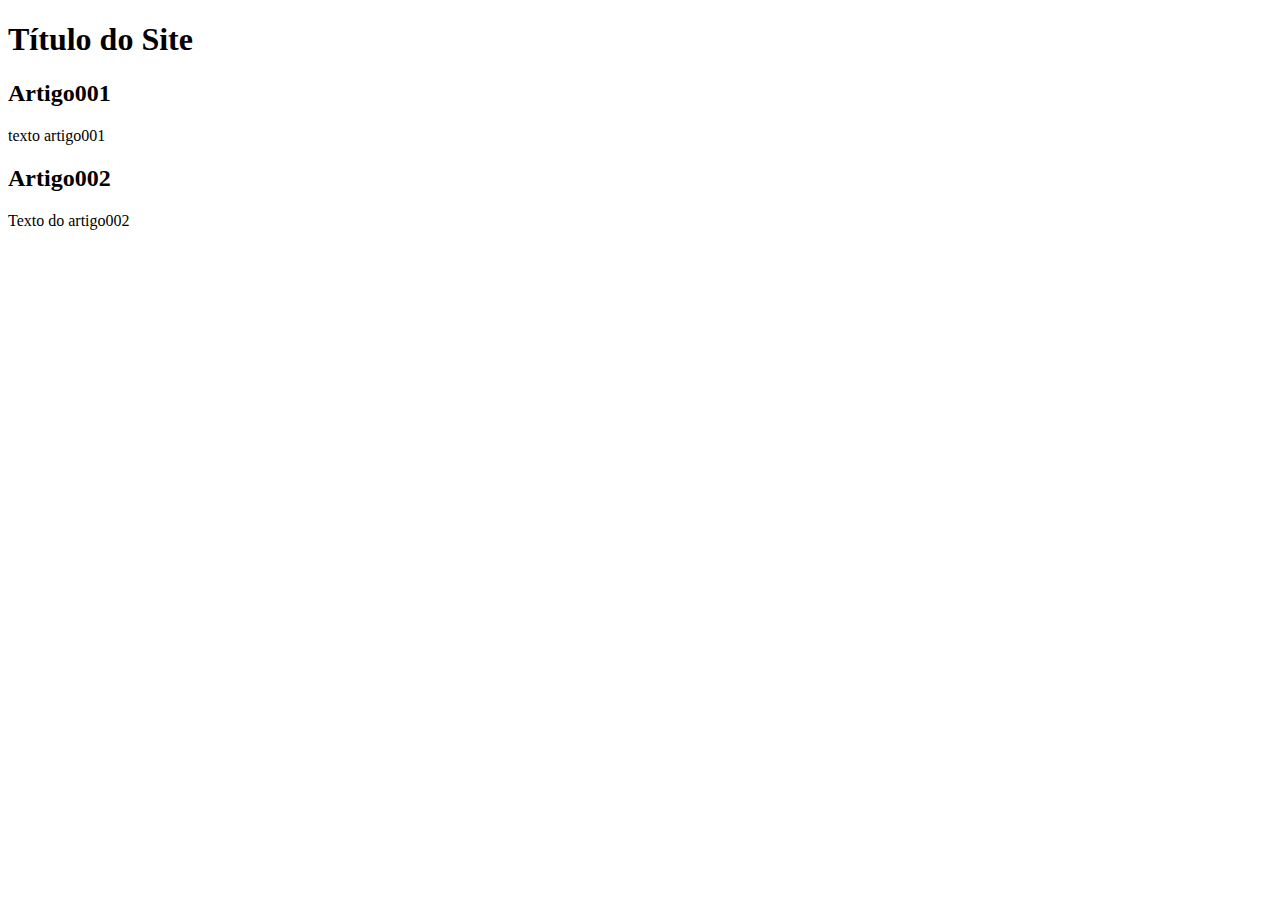
==== index.html @ 42025afb "add index" ====
<!DOCTYPE html>
<html lang="pt-br">
<head>
    <meta charset="UTF-8">
    <meta name="viewport" content="width=device-width, initial-scale=1.0">
    <title>Título do Site</title>
</head>
<body>
    <main>
        <header>
            <h1>Título do Site</h1>
            <article>
                <h2>Artigo001</h2>
                <p>texto artigo001</p>
            </article>
            <article>
                <h2>Artigo002</h2>
                <p>Texto do artigo002</p>
            </article>
        </header>
    </main>
    
</body>
</html>
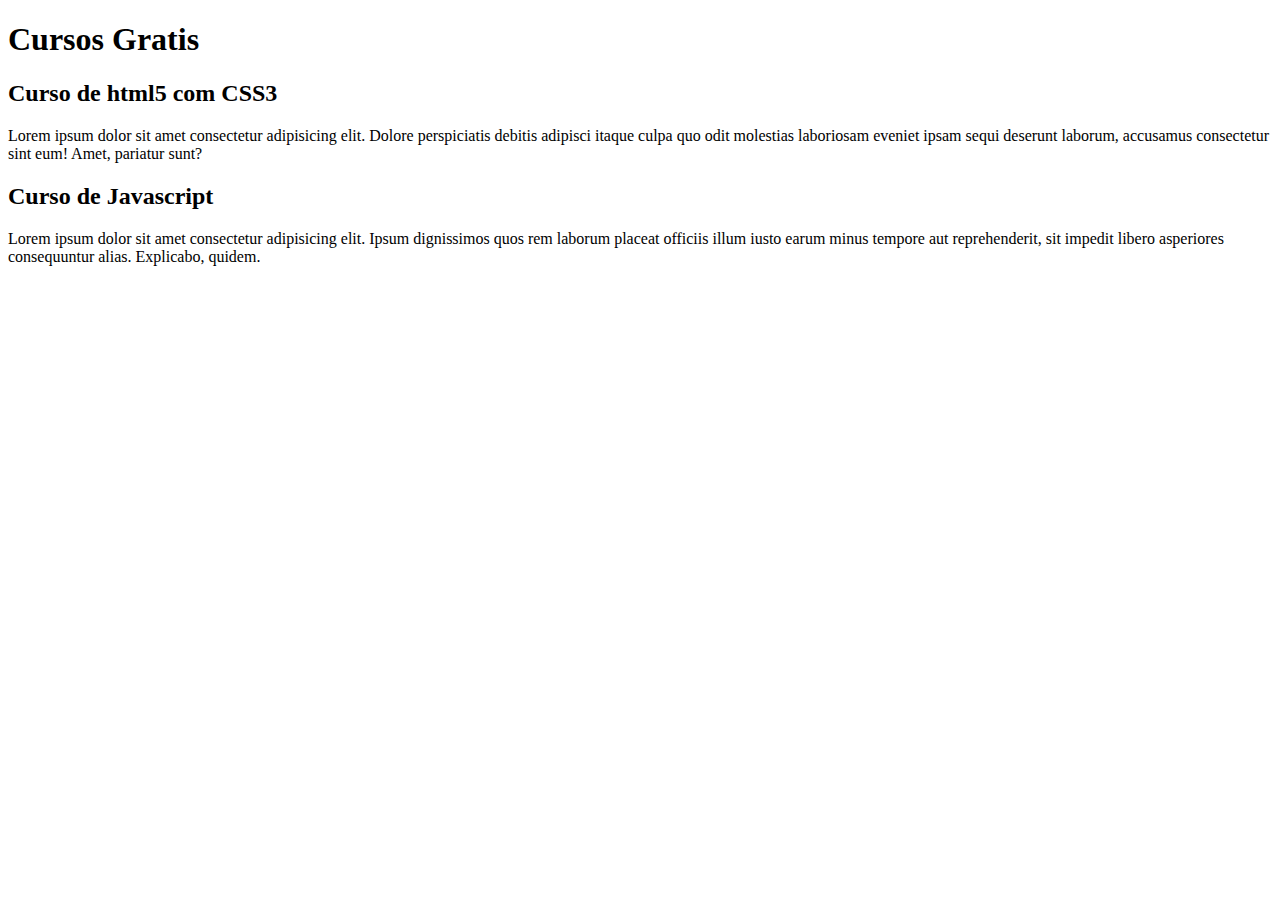
==== commit 66f17602: "comecei a escrever o conteúdo" ====
--- a/index.html
+++ b/index.html
@@ -8,14 +8,14 @@
 <body>
     <main>
         <header>
-            <h1>Título do Site</h1>
+            <h1>Cursos Gratis</h1>
             <article>
-                <h2>Artigo001</h2>
-                <p>texto artigo001</p>
+                <h2>Curso de html5 com CSS3</h2>
+                <p>Lorem ipsum dolor sit amet consectetur adipisicing elit. Dolore perspiciatis debitis adipisci itaque culpa quo odit molestias laboriosam eveniet ipsam sequi deserunt laborum, accusamus consectetur sint eum! Amet, pariatur sunt?</p>
             </article>
             <article>
-                <h2>Artigo002</h2>
-                <p>Texto do artigo002</p>
+                <h2>Curso de Javascript</h2>
+                <p>Lorem ipsum dolor sit amet consectetur adipisicing elit. Ipsum dignissimos quos rem laborum placeat officiis illum iusto earum minus tempore aut reprehenderit, sit impedit libero asperiores consequuntur alias. Explicabo, quidem.</p>
             </article>
         </header>
     </main>
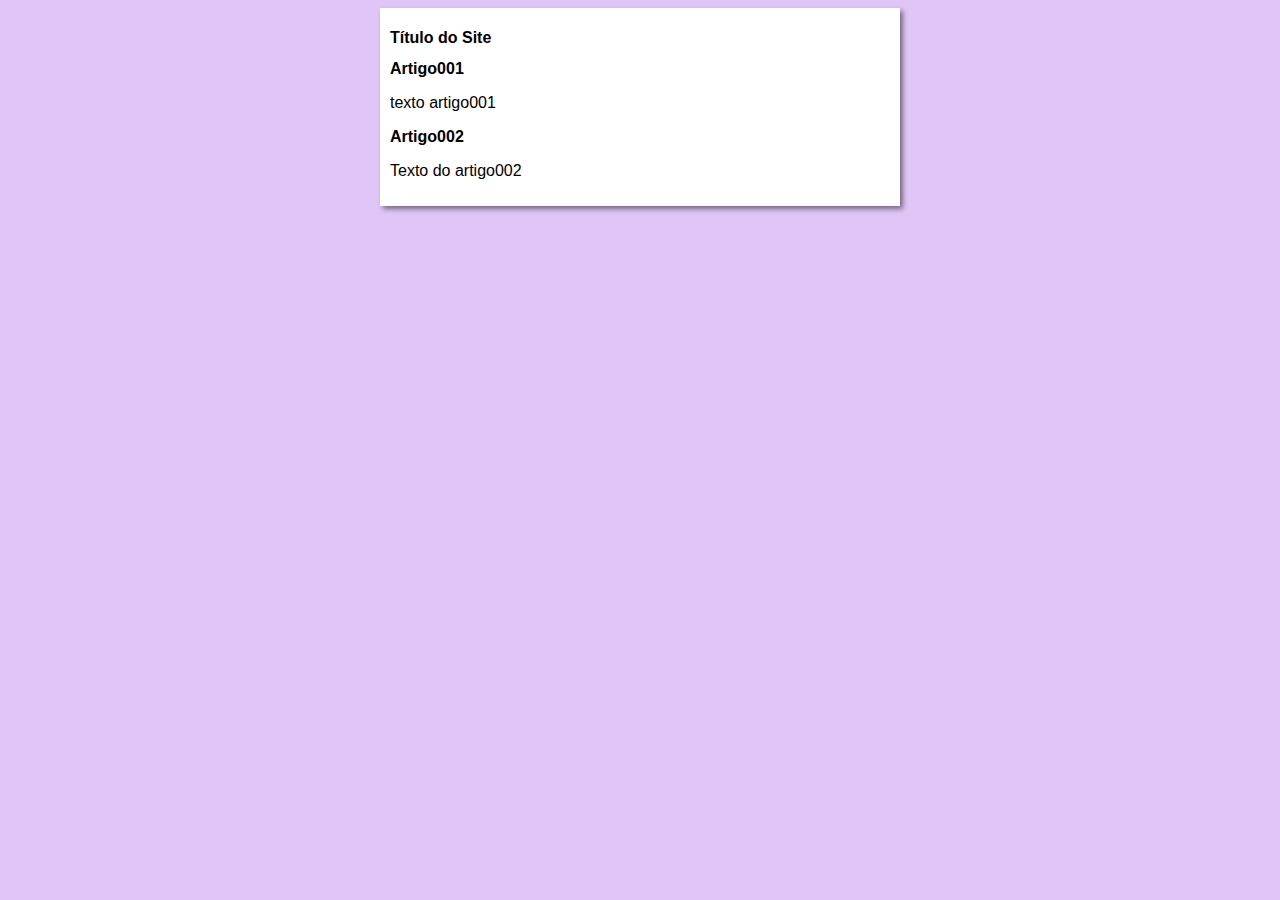
==== commit c587868d: "iniciei o design" ====
--- a/index.html
+++ b/index.html
@@ -4,18 +4,19 @@
     <meta charset="UTF-8">
     <meta name="viewport" content="width=device-width, initial-scale=1.0">
     <title>Título do Site</title>
+    <link rel="stylesheet" href="style.css">
 </head>
 <body>
     <main>
         <header>
-            <h1>Cursos Gratis</h1>
+            <h1>Título do Site</h1>
             <article>
-                <h2>Curso de html5 com CSS3</h2>
-                <p>Lorem ipsum dolor sit amet consectetur adipisicing elit. Dolore perspiciatis debitis adipisci itaque culpa quo odit molestias laboriosam eveniet ipsam sequi deserunt laborum, accusamus consectetur sint eum! Amet, pariatur sunt?</p>
+                <h2>Artigo001</h2>
+                <p>texto artigo001</p>
             </article>
             <article>
-                <h2>Curso de Javascript</h2>
-                <p>Lorem ipsum dolor sit amet consectetur adipisicing elit. Ipsum dignissimos quos rem laborum placeat officiis illum iusto earum minus tempore aut reprehenderit, sit impedit libero asperiores consequuntur alias. Explicabo, quidem.</p>
+                <h2>Artigo002</h2>
+                <p>Texto do artigo002</p>
             </article>
         </header>
     </main>
--- a/style.css
+++ b/style.css
@@ -0,0 +1,15 @@
+*{
+    font-family: Arial, Helvetica, sans-serif;
+    font-size: 16px;
+}
+body{
+    background-color: rgba(137, 43, 226, 0.267);
+}
+
+main{
+    background-color: white;
+    width: 500px;
+    margin: auto;
+    padding: 10px;
+    box-shadow: 3px 3px 5px rgba(0, 0, 0, 0.473);
+}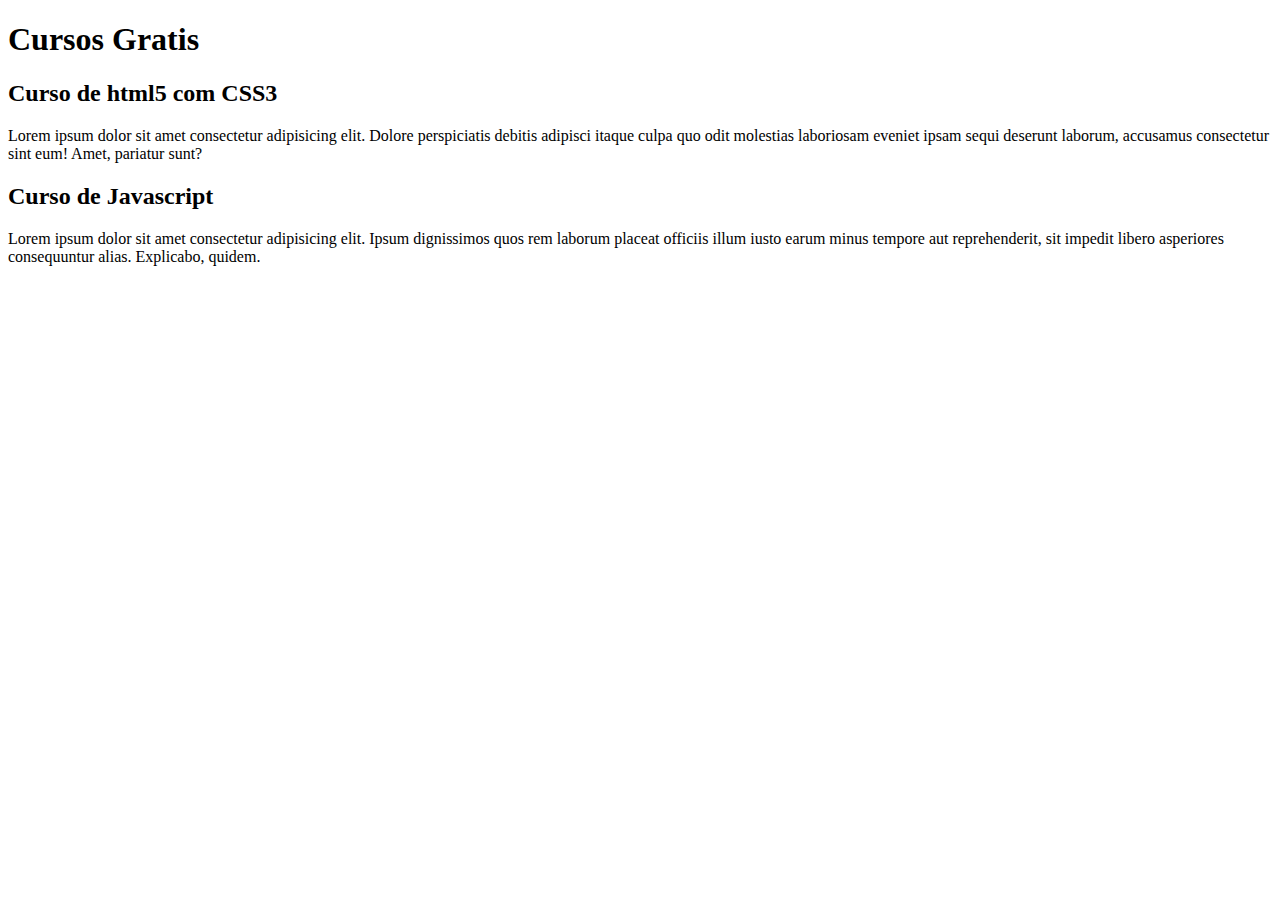
==== commit 8d1b978f: "mudei o título" ====
--- a/index.html
+++ b/index.html
@@ -3,20 +3,19 @@
 <head>
     <meta charset="UTF-8">
     <meta name="viewport" content="width=device-width, initial-scale=1.0">
-    <title>Título do Site</title>
-    <link rel="stylesheet" href="style.css">
+    <title>Site CursoemVideo</title>
 </head>
 <body>
     <main>
         <header>
-            <h1>Título do Site</h1>
+            <h1>Cursos Gratis</h1>
             <article>
-                <h2>Artigo001</h2>
-                <p>texto artigo001</p>
+                <h2>Curso de html5 com CSS3</h2>
+                <p>Lorem ipsum dolor sit amet consectetur adipisicing elit. Dolore perspiciatis debitis adipisci itaque culpa quo odit molestias laboriosam eveniet ipsam sequi deserunt laborum, accusamus consectetur sint eum! Amet, pariatur sunt?</p>
             </article>
             <article>
-                <h2>Artigo002</h2>
-                <p>Texto do artigo002</p>
+                <h2>Curso de Javascript</h2>
+                <p>Lorem ipsum dolor sit amet consectetur adipisicing elit. Ipsum dignissimos quos rem laborum placeat officiis illum iusto earum minus tempore aut reprehenderit, sit impedit libero asperiores consequuntur alias. Explicabo, quidem.</p>
             </article>
         </header>
     </main>
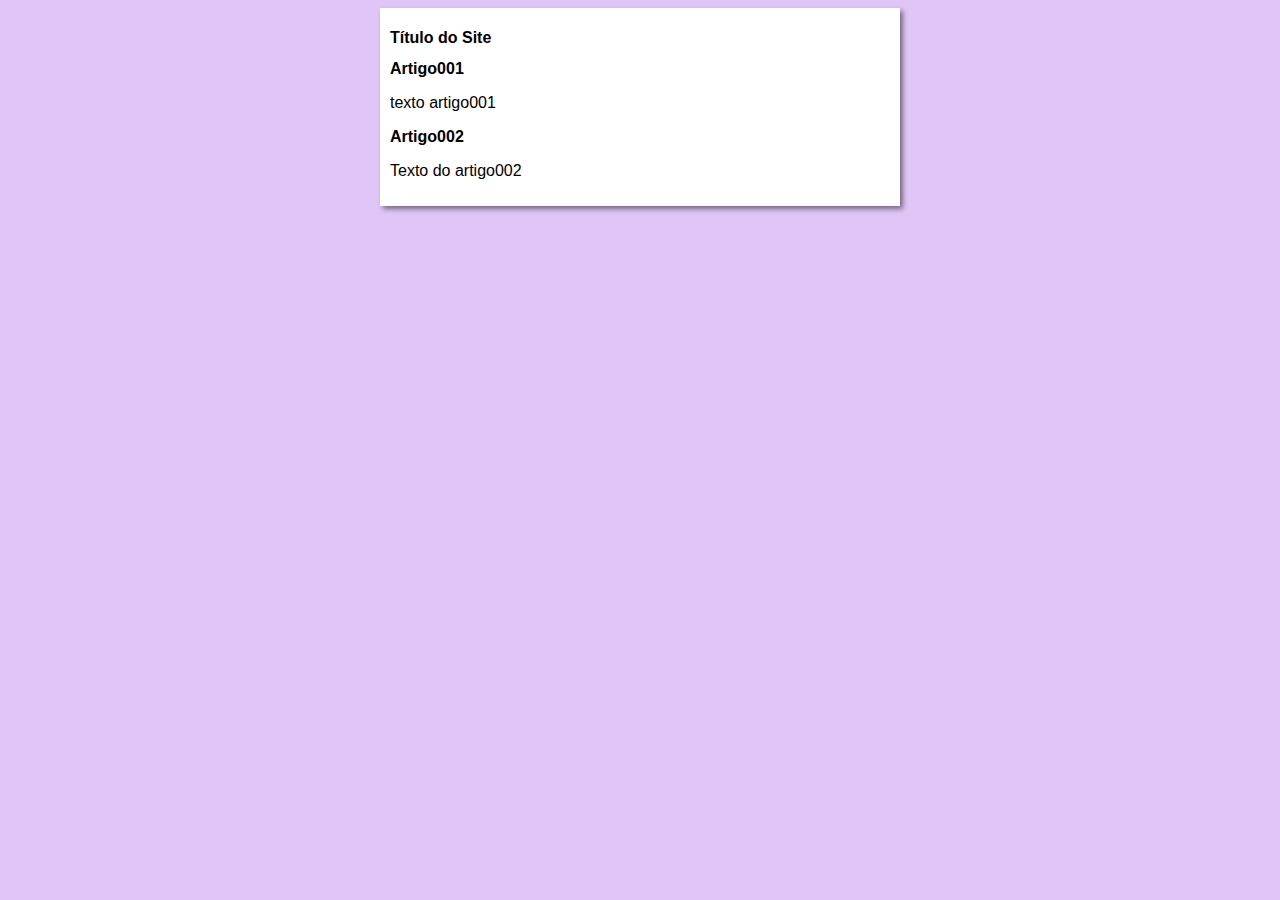
==== commit 12ef503d: "mudei o título" ====
--- a/index.html
+++ b/index.html
@@ -3,19 +3,20 @@
 <head>
     <meta charset="UTF-8">
     <meta name="viewport" content="width=device-width, initial-scale=1.0">
-    <title>Site CursoemVideo</title>
+    <title>Curso em Video</title>
+    <link rel="stylesheet" href="style.css">
 </head>
 <body>
     <main>
         <header>
-            <h1>Cursos Gratis</h1>
+            <h1>Título do Site</h1>
             <article>
-                <h2>Curso de html5 com CSS3</h2>
-                <p>Lorem ipsum dolor sit amet consectetur adipisicing elit. Dolore perspiciatis debitis adipisci itaque culpa quo odit molestias laboriosam eveniet ipsam sequi deserunt laborum, accusamus consectetur sint eum! Amet, pariatur sunt?</p>
+                <h2>Artigo001</h2>
+                <p>texto artigo001</p>
             </article>
             <article>
-                <h2>Curso de Javascript</h2>
-                <p>Lorem ipsum dolor sit amet consectetur adipisicing elit. Ipsum dignissimos quos rem laborum placeat officiis illum iusto earum minus tempore aut reprehenderit, sit impedit libero asperiores consequuntur alias. Explicabo, quidem.</p>
+                <h2>Artigo002</h2>
+                <p>Texto do artigo002</p>
             </article>
         </header>
     </main>
--- a/style.css
+++ b/style.css
@@ -0,0 +1,15 @@
+*{
+    font-family: Arial, Helvetica, sans-serif;
+    font-size: 16px;
+}
+body{
+    background-color: rgba(137, 43, 226, 0.267);
+}
+
+main{
+    background-color: white;
+    width: 500px;
+    margin: auto;
+    padding: 10px;
+    box-shadow: 3px 3px 5px rgba(0, 0, 0, 0.473);
+}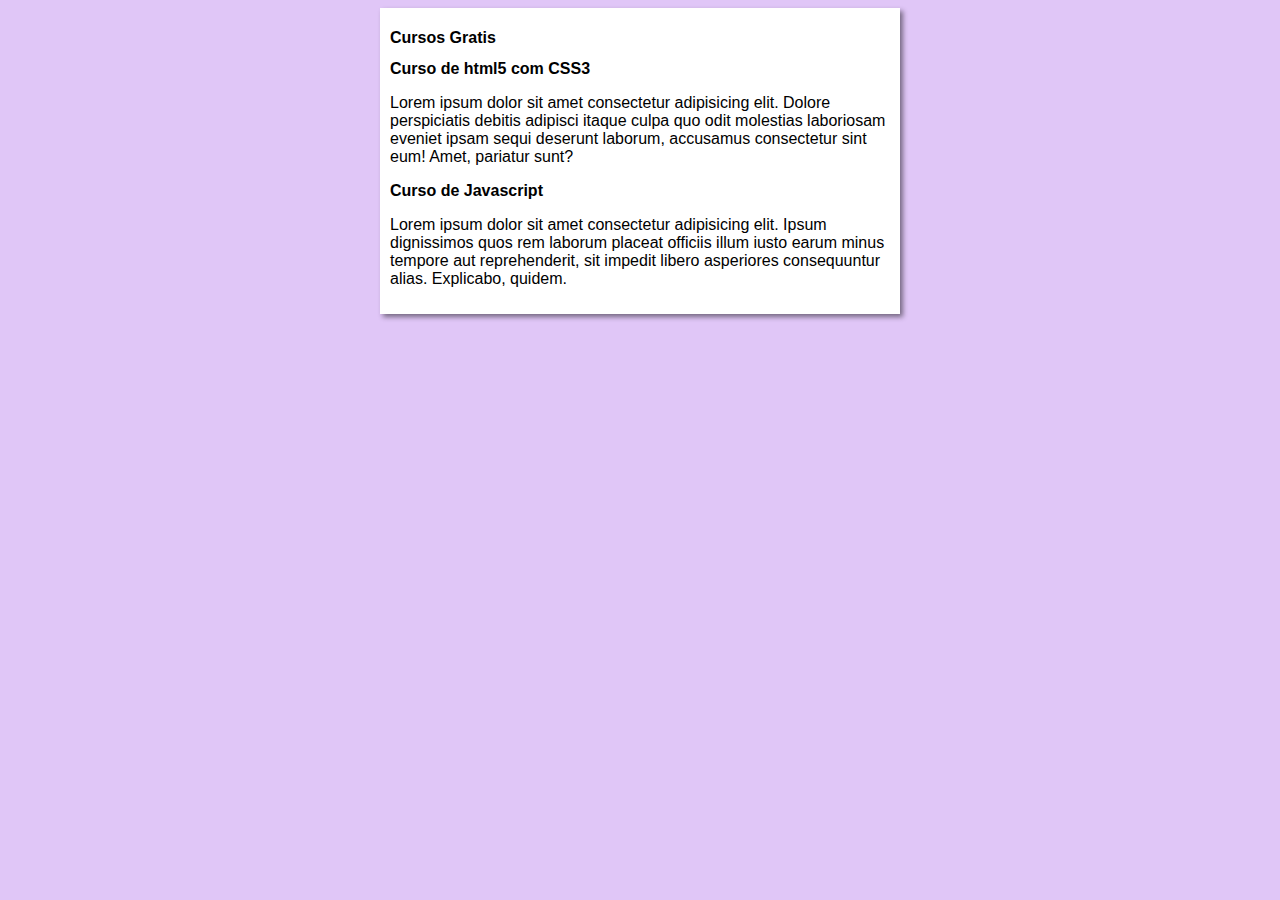
==== commit 2bb8ab0d: "Merge branch 'design'" ====
--- a/index.html
+++ b/index.html
@@ -9,14 +9,14 @@
 <body>
     <main>
         <header>
-            <h1>Título do Site</h1>
+            <h1>Cursos Gratis</h1>
             <article>
-                <h2>Artigo001</h2>
-                <p>texto artigo001</p>
+                <h2>Curso de html5 com CSS3</h2>
+                <p>Lorem ipsum dolor sit amet consectetur adipisicing elit. Dolore perspiciatis debitis adipisci itaque culpa quo odit molestias laboriosam eveniet ipsam sequi deserunt laborum, accusamus consectetur sint eum! Amet, pariatur sunt?</p>
             </article>
             <article>
-                <h2>Artigo002</h2>
-                <p>Texto do artigo002</p>
+                <h2>Curso de Javascript</h2>
+                <p>Lorem ipsum dolor sit amet consectetur adipisicing elit. Ipsum dignissimos quos rem laborum placeat officiis illum iusto earum minus tempore aut reprehenderit, sit impedit libero asperiores consequuntur alias. Explicabo, quidem.</p>
             </article>
         </header>
     </main>
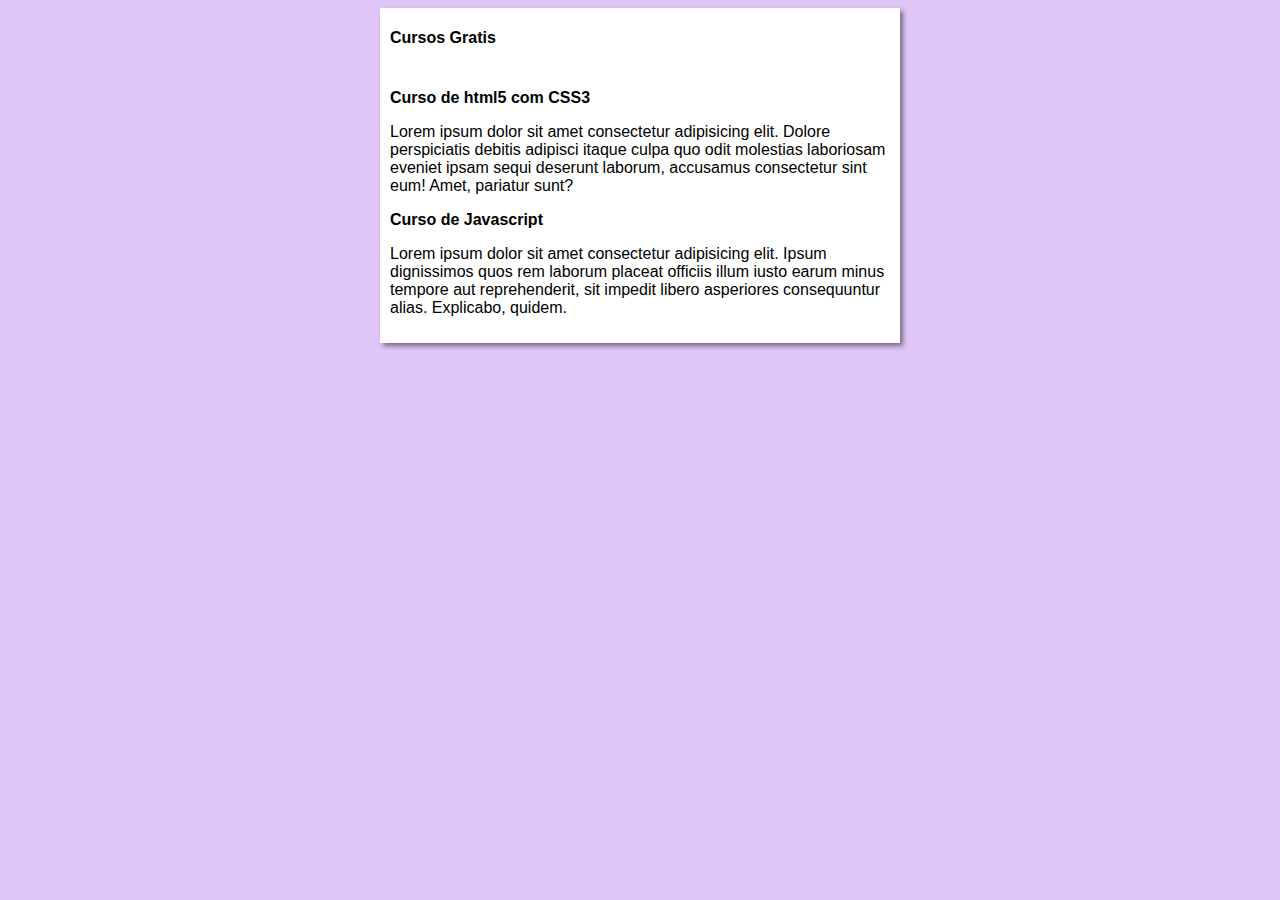
==== commit 5d86de3a: "add imagem" ====
--- a/index.html
+++ b/index.html
@@ -10,6 +10,7 @@
     <main>
         <header>
             <h1>Cursos Gratis</h1>
+            <img src="imagens/" alt="">
             <article>
                 <h2>Curso de html5 com CSS3</h2>
                 <p>Lorem ipsum dolor sit amet consectetur adipisicing elit. Dolore perspiciatis debitis adipisci itaque culpa quo odit molestias laboriosam eveniet ipsam sequi deserunt laborum, accusamus consectetur sint eum! Amet, pariatur sunt?</p>
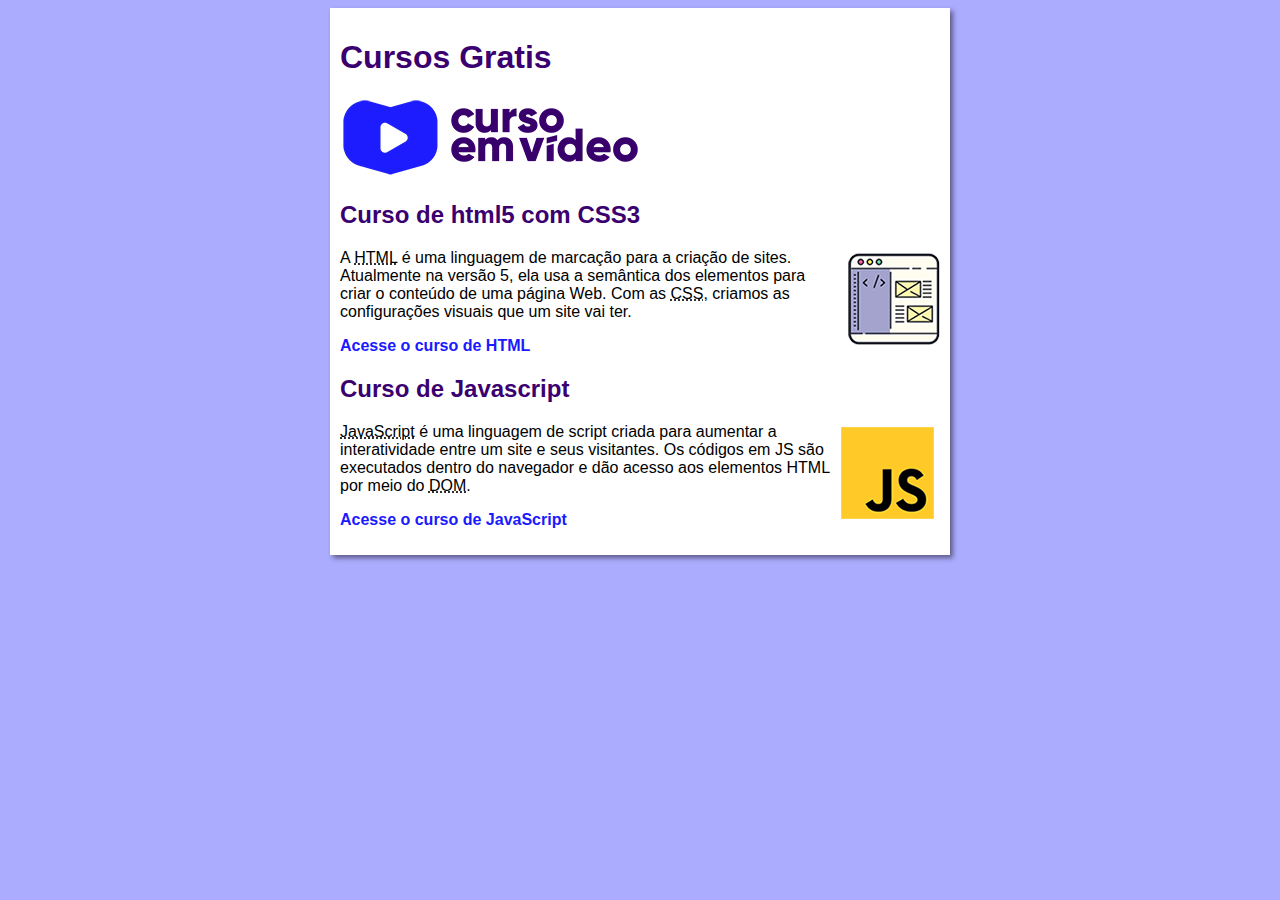
==== commit 89837e6c: "criei o site" ====
--- a/index.html
+++ b/index.html
@@ -10,14 +10,18 @@
     <main>
         <header>
             <h1>Cursos Gratis</h1>
-            <img src="imagens/" alt="">
+            <img src="imagens/curso-em-video-cor.png" alt="Curso em video">
             <article>
                 <h2>Curso de html5 com CSS3</h2>
-                <p>Lorem ipsum dolor sit amet consectetur adipisicing elit. Dolore perspiciatis debitis adipisci itaque culpa quo odit molestias laboriosam eveniet ipsam sequi deserunt laborum, accusamus consectetur sint eum! Amet, pariatur sunt?</p>
+                <img class="lado" src="imagens/curso-html-css.png" alt="urso de HTML e CSS">
+                <p>A <abbr title="HyperText Markup Language">HTML</abbr> é uma linguagem de marcação para a criação de sites. Atualmente na versão 5, ela usa a semântica dos elementos para criar o conteúdo de uma página Web. Com as <abbr title="Cascading Style Sheets">CSS</abbr>, criamos as configurações visuais que um site vai ter.</p>
+                <a href="curso-html.html">Acesse o curso de HTML</a>
             </article>
             <article>
                 <h2>Curso de Javascript</h2>
-                <p>Lorem ipsum dolor sit amet consectetur adipisicing elit. Ipsum dignissimos quos rem laborum placeat officiis illum iusto earum minus tempore aut reprehenderit, sit impedit libero asperiores consequuntur alias. Explicabo, quidem.</p>
+                <img class="lado" src="imagens/curso-javascript.png" alt="Curso de JavaScript">
+                <p><abbr title="JavaScript">JavaScript</abbr> é uma linguagem de script criada para aumentar a interatividade entre um site e seus visitantes. Os códigos em JS são executados dentro do navegador e dão acesso aos elementos HTML por meio do <abbr title="Document Object Model">DOM</abbr>.</p>
+                <p><a href="curso-js.html">Acesse o curso de JavaScript</a></p>
             </article>
         </header>
     </main>
--- a/style.css
+++ b/style.css
@@ -3,13 +3,37 @@
     font-size: 16px;
 }
 body{
-    background-color: rgba(137, 43, 226, 0.267);
+    background-color: #acacff;
 }
 
 main{
     background-color: white;
-    width: 500px;
+    width: 600px;
     margin: auto;
     padding: 10px;
     box-shadow: 3px 3px 5px rgba(0, 0, 0, 0.473);
+}
+h1{
+    font-size: 2em;
+    color: rgb(58, 0, 112);
+}
+
+h2{
+    font-size: 1.5em;
+    color: rgb(58, 0, 112);
+}
+
+img.lado{
+    float: right;
+}
+
+a{
+    text-decoration: none;
+    font-weight: bold;
+    color: rgb(26, 25, 255);
+}
+
+a:hover{
+    text-decoration: underline;
+    color: rgb(58, 0, 112);
 }